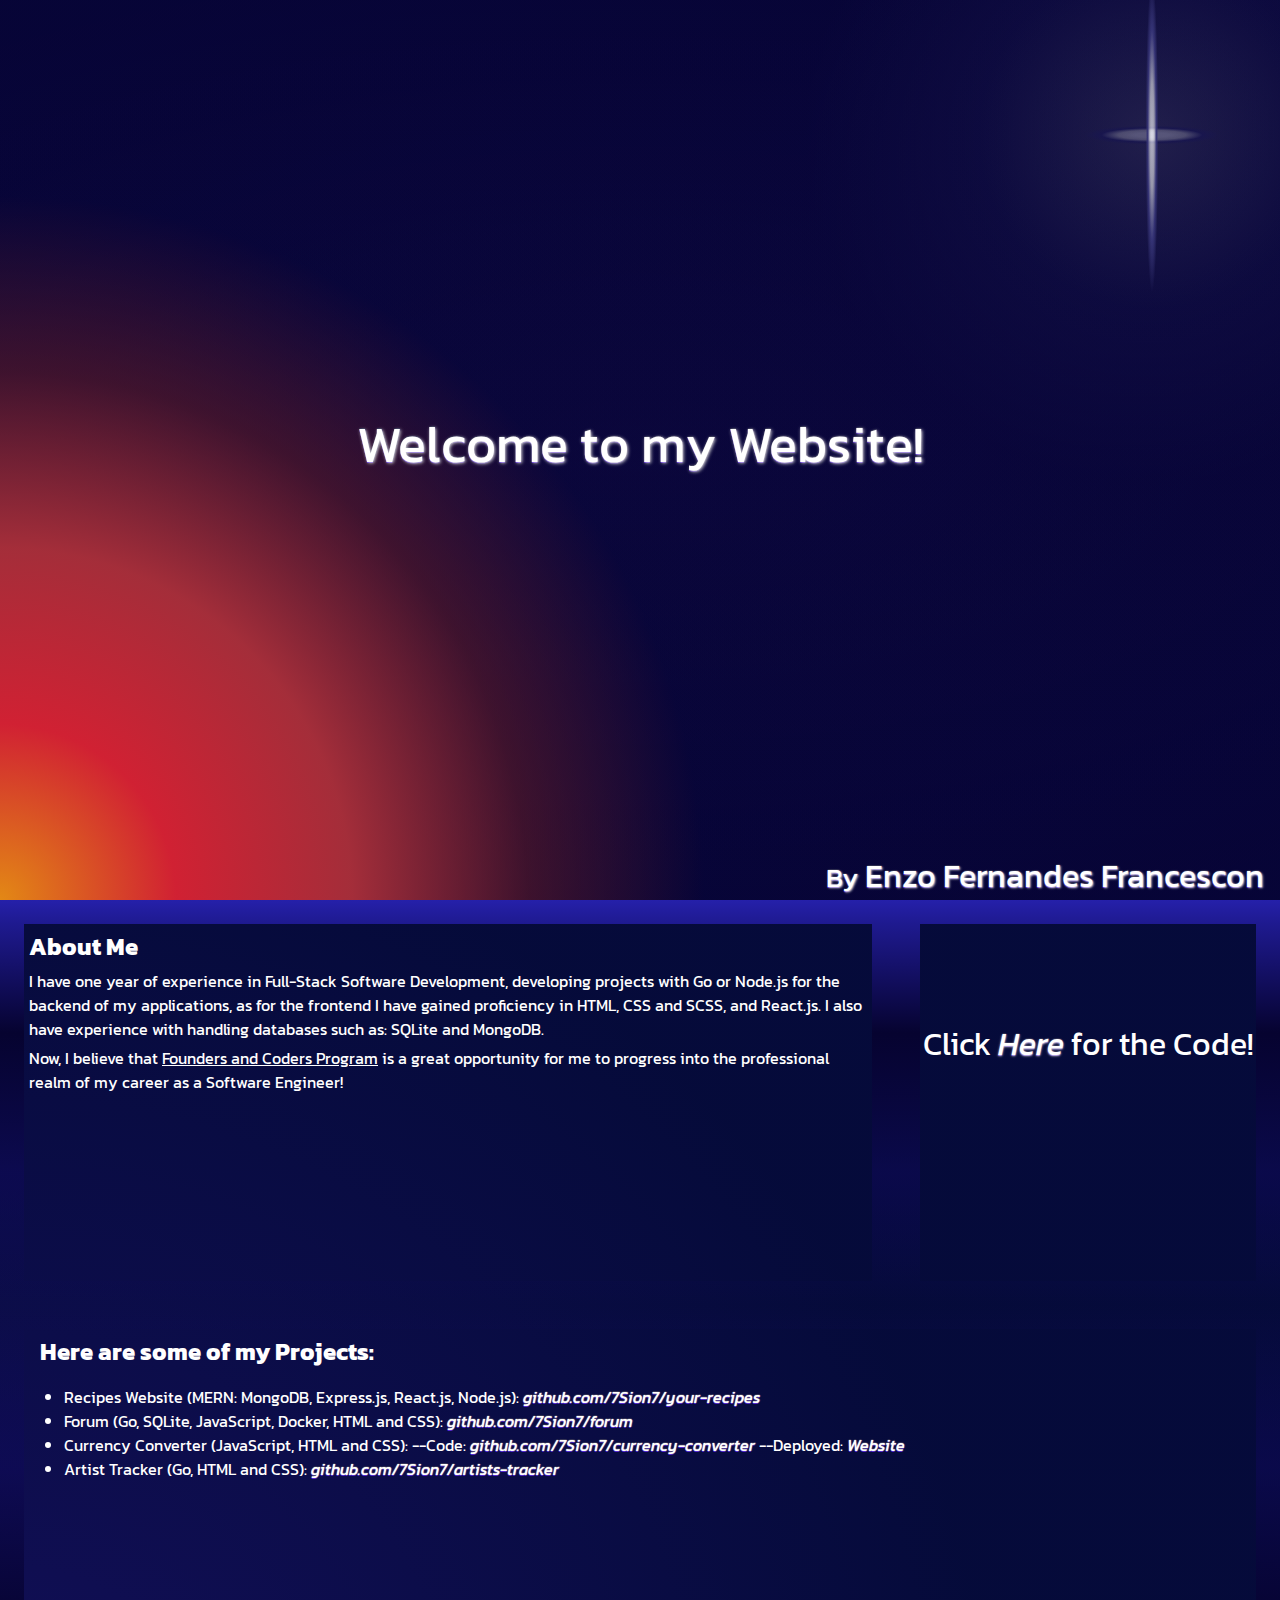
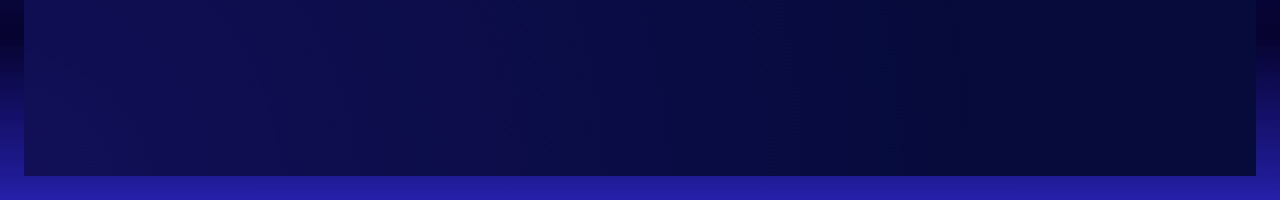
==== index.html @ 6ca1295c "Website Ready" ====
<!DOCTYPE html>
<html lang="en">
<head>
    <meta charset="UTF-8">
    <meta name="viewport" content="width=device-width, initial-scale=1.0">
    <link rel="stylesheet" href="style.css">
    <title>My Website</title>
</head>
<body>
    <header id="header">
        <div class="head">
            <p>Welcome to my Website!</p>
            </div>
        <div class="name">
            <p><small>By</small> Enzo Fernandes Francescon</p>
        </div>
    </header>
    <section class="main">
        <div class="about">
            <h2>About Me</h2>
            <p>I have one year of experience in Full-Stack Software Development, 
                developing projects with Go or Node.js for the backend
                of my applications, as for the frontend I have gained proficiency
                in HTML, CSS and SCSS, and React.js. I also have experience with
                handling databases such as: SQLite and MongoDB.
                <p>Now, I believe that <u>Founders and Coders Program</u> is a great opportunity for me to progress
                into the professional realm of my career as a Software Engineer!</p>
            </p>
        </div>
        <div class="github-link">
            Click <a href="https://github.com/7Sion7/my-website" target="_blank" rel="noopener">Here</a> for the Code!
        </div>
        <div class="project-highlights">
            <h2>Here are some of my Projects:</h2>
            <ul>
                <li><div class="project">
                    <p>Recipes Website (MERN: MongoDB, Express.js, React.js, Node.js):
                        <a href="https://github.com/7Sion7/your-recipes" target="_blank" rel="noopener">github.com/7Sion7/your-recipes</a>
                    </p>

                </div></li>
                <li><div class="project">
                    <p>Forum (Go, SQLite, JavaScript, Docker, HTML and CSS):
                        <a href="https://github.com/7Sion7/forum" target="_blank" rel="noopener">github.com/7Sion7/forum</a>
                    </p>

                </div></li>
                <li><div class="project">
                    <p>Currency Converter (JavaScript, HTML and CSS):
                        --Code: <a href="https://github.com/7Sion7/currency-converter" target="_blank" rel="noopener">github.com/7Sion7/currency-converter</a>
                        --Deployed: <a href="https://7sion7.github.io/currency-converter/" target="_blank" rel="noopener">Website</a>
                    </p>

                </div></li>
                <li><div class="project">
                    <p>Artist Tracker (Go, HTML and CSS):
                        <a href="https://github.com/7Sion7/artists-tracker" target="_blank" rel="noopener">github.com/7Sion7/artists-tracker</a>
                    </p>

                </div></li>
            </ul>
        </div> 
    </section>
    
</body>
</html>
---- style.css ----
@import url('https://fonts.googleapis.com/css2?family=Kanit:wght@200;300;400;700&family=Open+Sans:wght@300;400&display=swap');

:root{
    --backgroundHeader: radial-gradient(circle at 0 100%, rgba(250, 150, 18, 0.904), rgba(223, 35, 51, 0.932), rgba(173, 48, 58, 0.945), rgba(119, 33, 40, 0.486), rgba(11, 10, 90, 0.144) 45%),
    radial-gradient(ellipse 2% 70% at 90% 15%, rgba(255, 255, 255, 0.705), #ddddddb2, rgb(60, 58, 122), rgba(6, 3, 48, 0.623) 25%),
    radial-gradient(ellipse 15% 3% at 90% 15%, white, rgb(255, 255, 255), #ddd, rgb(60, 58, 122), rgba(6, 3, 48, 0.623) 35%),
    radial-gradient(circle at 90% 15%, #ddd, rgb(60, 58, 122), rgba(6, 3, 48, 0.623) 25%),
    radial-gradient(ellipse 100% 60% at 50% 50%, rgba(96, 64, 172, 0.945), rgba(6, 12, 66, 0.884) 90%),
    radial-gradient(ellipse 100% 40% at 50% 30%, rgb(37, 32, 170), rgb(6, 3, 48) 80%),
    radial-gradient(ellipse 100% 100% at 50% 50%,rgba(80, 33, 165, 0.459),rgba(80, 33, 165, 0.459), rgba(14, 9, 87, 0.616) 100%),
    radial-gradient(ellipse 100% 60% at 50% 0, rgb(18, 15, 88), rgb(0, 0, 0) 100%);
    --backgroundBody:radial-gradient(circle at 0 100%, rgb(18, 15, 88), rgba(6, 12, 66, 0.884) 45%),
    radial-gradient(ellipse 2% 70% at 90% 15%, rgb(18, 15, 88), rgb(0, 0, 0) 25%),
    radial-gradient(ellipse 15% 3% at 90% 15%, rgba(80, 33, 165, 0.459),rgba(80, 33, 165, 0.459), rgba(14, 9, 87, 0.616) 35%),
    radial-gradient(circle at 90% 15%, rgba(80, 33, 165, 0.459),rgba(80, 33, 165, 0.459), rgba(14, 9, 87, 0.616) 25%),
    radial-gradient(ellipse 100% 60% at 50% 50%, rgba(96, 64, 172, 0.945), rgba(6, 12, 66, 0.884) 90%),
    radial-gradient(ellipse 100% 40% at 50% 30%, rgb(37, 32, 170), rgb(6, 3, 48) 80%),
    radial-gradient(ellipse 100% 100% at 50% 50%,rgba(80, 33, 165, 0.459),rgba(80, 33, 165, 0.459), rgba(14, 9, 87, 0.616) 100%),
    radial-gradient(ellipse 100% 60% at 50% 0, rgb(18, 15, 88), rgb(0, 0, 0) 100%);
    --gradientBorder: linear-gradient(rgb(37, 32, 170), rgb(6, 3, 48), rgba(14, 9, 87, 0.568), rgba(255, 255, 255, 0));
    --reverseGradBrdr: linear-gradient(rgba(255, 255, 255, 0), rgba(14, 9, 87, 0.568), rgb(6, 3, 48), rgb(37, 32, 170));
    --standardFont: 'Kanit', 'Open Sans', sans-serif;
    --text-Shadow: 0.03em 0.025em 0.07em #ddd, 
    1px 0px 0px rgb(38, 21, 80),
    0px -1px 0px rgb(30, 30, 66),
    0px 1px 0px rgb(69, 20, 206);
}


html{
    box-sizing: border-box;
    font-size: 100%;
}

*, *::before, *::after{
    box-sizing: inherit;
}

body{
    margin: 0;
    padding: 0;
    font-family: var(--standardFont);
    background: var(--backgroundBody);
    color: white;
}

a{
    text-decoration: none;
    color: inherit;
}

p{
    margin: 0;
    padding: 0;
}

h2{
    margin: 0;
}

#header{
    position: relative;
    width: 100%;
    height: 100vh;
    display: flex;
    justify-content: center;
    background: var(--backgroundHeader);
    background-position: center;
    background-size: cover;
}

#header .head{
    position: absolute;
    font-weight: normal;
    font-size: 3.25rem;
    text-shadow: var(--text-Shadow);
    top: 45%;
    
}

.head p{
    cursor: pointer;
}

.head p::after {
    content: '';
    position: absolute;
    width: 100%;
    transform: scaleX(0);
    height: 3px;
    top: 90%;
    left: 5px;
    background-color: #f7f9fa;
    box-shadow: var(--text-Shadow);
    transform-origin: right center;
    transition: transform 0.25s ease-out;
    z-index: 0;
}

.head p:hover::after {
    transform: scaleX(1);
    transform-origin: left center;
}

.name {
    position: absolute;
    display: flex;
    height: auto;
    bottom: 0;
    right: 1rem;
}

.name p{
    font-size: 2rem;
    text-shadow: var(--text-Shadow);
}

.main{
    display: flex;
    flex-wrap: wrap;
    width: 100%;
    height: 100vh;
    float: left;
}

.main div {
    display: block;
    box-sizing: border-box; 
    border-width: 1.5rem;
    border-style: solid;
}

.about {
    width: 70%;
}
.about, .github-link{
    height: 45%;
    border-image:  var(--gradientBorder) 30;
}

.about p, h2{
    margin: 5px;
}

.github-link {
    width: 30%;
    text-align: center;
    line-height: 15rem;
    font-size: 2rem;
}

.github-link a{
    font-style:oblique;
    text-shadow: var(--text-Shadow);
}

.github-link a:hover{
    text-decoration: underline;
}

.project-highlights {
    height: 55%;
    width: 100%;
    border-image: var(--reverseGradBrdr) 30;
}

.project-highlights h2 {
    margin-left: 1rem;
}

.project-highlights div {
    border: none;
}

.project-highlights a{
    font-style:oblique;
    text-shadow: var(--text-Shadow);
}

.project-highlights a:hover{
    text-decoration: underline;
}
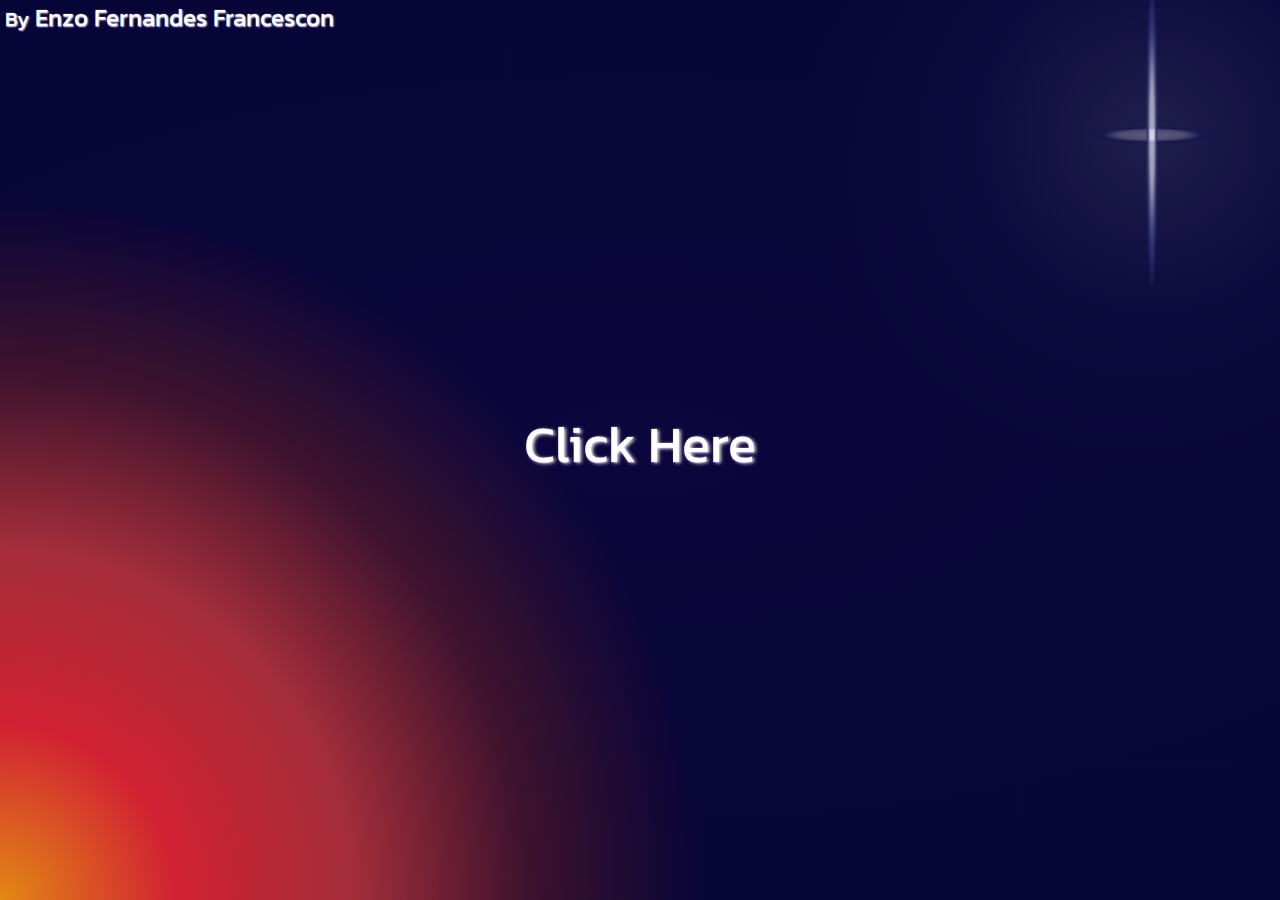
==== commit a688051c: "update branch" ====
--- a/index.html
+++ b/index.html
@@ -3,64 +3,19 @@
 <head>
     <meta charset="UTF-8">
     <meta name="viewport" content="width=device-width, initial-scale=1.0">
-    <link rel="stylesheet" href="style.css">
-    <title>My Website</title>
+    <link rel="stylesheet" href="public/static/style.css">
+    <title>Link2Website</title>
 </head>
+<style>
+</style>
 <body>
-    <header id="header">
-        <div class="head">
-            <p>Welcome to my Website!</p>
-            </div>
+    <section id="home">
         <div class="name">
             <p><small>By</small> Enzo Fernandes Francescon</p>
-        </div>
-    </header>
-    <section class="main">
-        <div class="about">
-            <h2>About Me</h2>
-            <p>I have one year of experience in Full-Stack Software Development, 
-                developing projects with Go or Node.js for the backend
-                of my applications, as for the frontend I have gained proficiency
-                in HTML, CSS and SCSS, and React.js. I also have experience with
-                handling databases such as: SQLite and MongoDB.
-                <p>Now, I believe that <u>Founders and Coders Program</u> is a great opportunity for me to progress
-                into the professional realm of my career as a Software Engineer!</p>
-            </p>
-        </div>
-        <div class="github-link">
-            Click <a href="https://github.com/7Sion7/my-website" target="_blank" rel="noopener">Here</a> for the Code!
-        </div>
-        <div class="project-highlights">
-            <h2>Here are some of my Projects:</h2>
-            <ul>
-                <li><div class="project">
-                    <p>Recipes Website (MERN: MongoDB, Express.js, React.js, Node.js):
-                        <a href="https://github.com/7Sion7/your-recipes" target="_blank" rel="noopener">github.com/7Sion7/your-recipes</a>
-                    </p>
-
-                </div></li>
-                <li><div class="project">
-                    <p>Forum (Go, SQLite, JavaScript, Docker, HTML and CSS):
-                        <a href="https://github.com/7Sion7/forum" target="_blank" rel="noopener">github.com/7Sion7/forum</a>
-                    </p>
-
-                </div></li>
-                <li><div class="project">
-                    <p>Currency Converter (JavaScript, HTML and CSS):
-                        --Code: <a href="https://github.com/7Sion7/currency-converter" target="_blank" rel="noopener">github.com/7Sion7/currency-converter</a>
-                        --Deployed: <a href="https://7sion7.github.io/currency-converter/" target="_blank" rel="noopener">Website</a>
-                    </p>
-
-                </div></li>
-                <li><div class="project">
-                    <p>Artist Tracker (Go, HTML and CSS):
-                        <a href="https://github.com/7Sion7/artists-tracker" target="_blank" rel="noopener">github.com/7Sion7/artists-tracker</a>
-                    </p>
-
-                </div></li>
-            </ul>
-        </div> 
-    </section>
-    
+            </div>
+            <div class="head">
+                <a href="http://portfolio-website.eu-west-2.elasticbeanstalk.com/">Click Here</a>
+                </div>
+        </section>
 </body>
 </html>--- a/public/static/style.css
+++ b/public/static/style.css
@@ -0,0 +1,405 @@
+@import url('https://fonts.googleapis.com/css2?family=Kanit:wght@200;300;400;700&family=Open+Sans:wght@300;400&display=swap');
+
+:root{
+    --backgroundHeader: radial-gradient(circle at 0 100%, rgba(250, 150, 18, 0.904), rgba(223, 35, 51, 0.932), rgba(173, 48, 58, 0.945), rgba(119, 33, 40, 0.486), rgba(11, 10, 90, 0.144) 45%),
+    radial-gradient(ellipse 2% 70% at 90% 15%, rgba(255, 255, 255, 0.705), #ddddddb2, rgb(60, 58, 122), rgba(6, 3, 48, 0.623) 25%),
+    radial-gradient(ellipse 15% 3% at 90% 15%, white, rgb(255, 255, 255), #ddd, rgb(60, 58, 122), rgba(6, 3, 48, 0.623) 35%),
+    radial-gradient(circle at 90% 15%, #ddd, rgb(60, 58, 122), rgba(6, 3, 48, 0.623) 25%),
+    radial-gradient(ellipse 100% 60% at 50% 50%, rgba(96, 64, 172, 0.945), rgba(6, 12, 66, 0.884) 90%),
+    radial-gradient(ellipse 100% 40% at 50% 30%, rgb(37, 32, 170), rgb(6, 3, 48) 80%),
+    radial-gradient(ellipse 100% 100% at 50% 50%,rgba(80, 33, 165, 0.459),rgba(80, 33, 165, 0.459), rgba(14, 9, 87, 0.616) 100%),
+    radial-gradient(ellipse 100% 60% at 50% 0, rgb(18, 15, 88), rgb(0, 0, 0) 100%);
+    --backgroundBody:radial-gradient(circle at 0 100%, rgb(18, 15, 88), rgba(6, 12, 66, 0.884) 45%),
+    radial-gradient(ellipse 2% 70% at 90% 15%, rgb(18, 15, 88), rgb(0, 0, 0) 25%),
+    radial-gradient(ellipse 15% 3% at 90% 15%, rgba(80, 33, 165, 0.459),rgba(80, 33, 165, 0.459), rgba(14, 9, 87, 0.616) 35%),
+    radial-gradient(circle at 90% 15%, rgba(80, 33, 165, 0.459),rgba(80, 33, 165, 0.459), rgba(14, 9, 87, 0.616) 25%),
+    radial-gradient(ellipse 100% 60% at 50% 50%, rgba(96, 64, 172, 0.945), rgba(6, 12, 66, 0.884) 90%),
+    radial-gradient(ellipse 100% 40% at 50% 30%, rgb(37, 32, 170), rgb(6, 3, 48) 80%),
+    radial-gradient(ellipse 100% 100% at 50% 50%,rgba(80, 33, 165, 0.459),rgba(80, 33, 165, 0.459), rgba(14, 9, 87, 0.616) 100%),
+    radial-gradient(ellipse 100% 60% at 50% 0, rgb(18, 15, 88), rgb(0, 0, 0) 100%);
+    --gradientBorder: linear-gradient(rgb(37, 32, 170), rgb(6, 3, 48), rgba(14, 9, 87, 0.568), rgba(255, 255, 255, 0));
+    --reverseGradBrdr: linear-gradient(rgba(255, 255, 255, 0), rgba(14, 9, 87, 0.568), rgb(6, 3, 48), rgb(37, 32, 170));
+    --standardFont: 'Kanit', 'Open Sans', sans-serif;
+    --surroundingShadow: 0 2px 5px 0 rgba(255, 255, 255, 0.1);
+    --text-Shadow: 0.03em 0.025em 0.07em #ddd, 
+    1px 0px 0px rgb(38, 21, 80),
+    0px -1px 0px rgb(30, 30, 66),
+    0px 1px 0px rgb(69, 20, 206);
+    --lightWhite: rgba(128, 128, 128, 0.733);
+}
+
+
+html{
+    box-sizing: border-box;
+    font-size: 100%;
+}
+
+*, *::before, *::after{
+    box-sizing: inherit;
+}
+
+body{
+    margin: 0;
+    padding: 0;
+    font-family: var(--standardFont);
+    background: var(--backgroundBody);
+    color: white;
+}
+
+a{
+    text-decoration: none;
+    color: inherit;
+}
+
+p{
+    margin: 0;
+    padding: 0;
+}
+
+h2{
+    margin: 0;
+    padding: 0;
+}
+
+button {
+    background-color: inherit;
+    border: none;
+    outline: none;
+    color: inherit;
+    font-family: var(--standardFont);
+    font-size: 1rem;
+    padding: 0;
+}
+
+header{
+    position: fixed;
+    display: flex;
+    z-index: 999;
+    bottom: 0;
+    right: 0;
+    margin: 0.5rem;
+}
+
+video{
+    border-radius: 5%;
+}
+
+#home{
+    position: relative;
+    width: 100%;
+    min-height: 100vh;
+    min-height: 100svh;
+    display: flex;
+    justify-content: center;
+    background: var(--backgroundHeader);
+    background-position: center;
+    background-size: cover;
+}
+
+#home .head{
+    position: absolute;
+    font-weight: normal;
+    font-size: 3.25rem;
+    text-shadow: var(--text-Shadow);
+    top: 45%;
+    
+}
+
+nav{
+    display: flex;
+    position: relative;
+    height: 1.5rem;  
+    width: -moz-fit-content;
+    width: fit-content;
+    margin-right: 1rem;
+}
+
+.links {
+    cursor: pointer;
+    width: 100%;
+    height: 20px;
+    margin-right: 16px;
+    color: var(--lightWhite);
+    transition: color 0.15s ease-in-out;
+}
+
+.links.last {
+    margin-right: 0; 
+}
+
+.links:hover{
+    color: white;
+}
+
+.dropdown{
+    position: relative;
+}
+
+.projects{
+    position: absolute;
+    opacity: 0;
+    top: -485%;
+    left: -80%;
+    background-color: rgba(1, 1, 39, 0.692);
+    pointer-events: none;
+    padding: .5rem;
+    border-radius: .5rem;
+    box-shadow: var(--surroundingShadow);
+    width: -moz-fit-content;
+    width: fit-content;
+    transition: opacity 250ms ease-in-out;
+}
+
+.projects a{
+    display: flex;
+    font-size: 0.8rem;
+    color: whitesmoke;
+    cursor: pointer;
+}
+
+.projects a:hover {
+    text-decoration: underline;
+}
+
+.head p{
+    cursor: pointer;
+}
+
+.head p::after {
+    content: '';
+    position: absolute;
+    width: 100%;
+    transform: scaleX(0);
+    height: 3px;
+    top: 90%;
+    left: 5px;
+    background-color: #f7f9fa;
+    box-shadow: var(--text-Shadow);
+    transform-origin: right center;
+    transition: transform 0.25s ease-out;
+    z-index: 0;
+}
+
+.head p:hover::after {
+    transform: scaleX(1);
+    transform-origin: left center;
+}
+
+.name {
+    position: absolute;
+    display: flex;
+    height: auto;
+    left: 5px;
+    top: 0;
+    z-index: 999;
+}
+
+.name p{
+    font-size: 1.5rem;
+    text-shadow: var(--text-Shadow);
+}
+
+.main{
+    display: flex;
+    flex-wrap: wrap;
+    justify-content: center;
+    width: 100%;
+    height: 100vh;
+    
+}
+
+.main div {
+    box-sizing: border-box; 
+}
+
+.about {
+    display: flex;
+    margin: 1rem;
+    align-items: center;
+}
+/* 
+.about::before {
+    content: '';
+    z-index: -1;
+    position: absolute;
+    height: 100%;
+    width: 100%;
+    left: 0%;
+    border-radius: 65%;
+    background:  radial-gradient(circle at 0 100%, rgba(255, 255, 255, 0.945), rgb(201, 188, 252), rgba(180, 181, 252, 0.993) 100%);
+    animation: rotate 15s infinite ease-in-out;
+}
+.about::after {
+    content: '';
+    position: absolute;
+    background: var(--backgroundBody);
+    box-shadow: var(--surroundingShadow);
+    border-radius: 50%;
+    inset: 5px;
+    z-index: -1;
+}
+@keyframes rotate {
+    from {
+        transform: rotateX(0deg);
+    }
+    to {
+        transform: rotateX(360deg);
+    }
+
+} */
+
+.vid-links{
+    display: flex;
+    flex-wrap: wrap;
+    width: 100px;
+    min-height: 400px;
+    margin-right: 1rem;
+}
+
+.vid-links a {
+    color:var(--lightWhite);
+    padding: 0;
+    margin: 0;
+    transition: color 150ms ease-in-out;
+}
+
+.vid-links a.active,
+.vid-links a:hover{
+    color: white;
+    text-shadow: var(--text-Shadow);
+}
+
+.reels{
+    display: block;
+    width: -moz-fit-content;
+    width: fit-content;
+    height: 500px;
+    overflow: auto;
+    scroll-snap-type: y mandatory;
+    scroll-behavior: smooth;
+    margin: 0 auto;
+}
+
+.youtube{
+    border: none;
+    border-radius: 5%;
+}
+
+.reel{
+    display: block;
+    min-width: 100%;
+    height: 100%;
+    text-align: center;
+    background-color: inherit;
+}
+
+.reels::-webkit-scrollbar {
+    width: 0em;
+}
+
+.reels .reel{
+    scroll-snap-align: start;
+}
+
+.videos {
+    width: auto;
+    height: 100%;
+}
+
+.github-link{
+    height: 45%;
+}
+
+.github-link {
+    width: 30%;
+    text-align: center;
+    line-height: 15rem;
+    font-size: 2rem;
+}
+
+.github-link a{
+    font-style:oblique;
+    text-shadow: var(--text-Shadow);
+}
+
+.github-link a:hover{
+    text-decoration: underline;
+}
+
+.project-highlights {
+    height: 55%;
+    width: 100%;
+    border-image: var(--reverseGradBrdr) 30;
+}
+
+.project-highlights h2 {
+    margin-left: 1rem;
+}
+
+.project-highlights div {
+    border: none;
+}
+
+/* Project Page */
+
+.project {
+    position: relative;
+    margin: .5rem;
+}
+
+.project a{
+    font-style:oblique;
+    text-shadow: var(--text-Shadow);
+}
+
+.project a:hover{
+    text-decoration: underline;
+}
+
+/* Animations */
+
+.fades{
+    visibility: hidden;
+}
+
+@keyframes fade-in {
+    from {
+        visibility: hidden;
+        opacity: 0;
+        transform: translateY(-10px);
+    }
+    1%{
+        visibility: visible;
+        opacity: 0;
+    }
+    to {
+        visibility: visible;
+        opacity: 1;
+        transform: translateY(0px);
+    }
+}
+
+.fade-in{
+    animation: fade-in 200ms ease-in-out forwards;
+}
+
+@keyframes fade-out {
+    from {
+        visibility: visible; 
+        opacity: 1;
+        transform: translateY(0px);
+    }
+    99% {
+        visibility: visible;
+        opacity: 0;
+    }
+    to {
+        visibility: hidden;
+        opacity: 0;
+        transform: translateY(-10px);
+    }
+}
+
+.fade-out{
+    animation: fade-out 200ms ease-in-out forwards;
+}